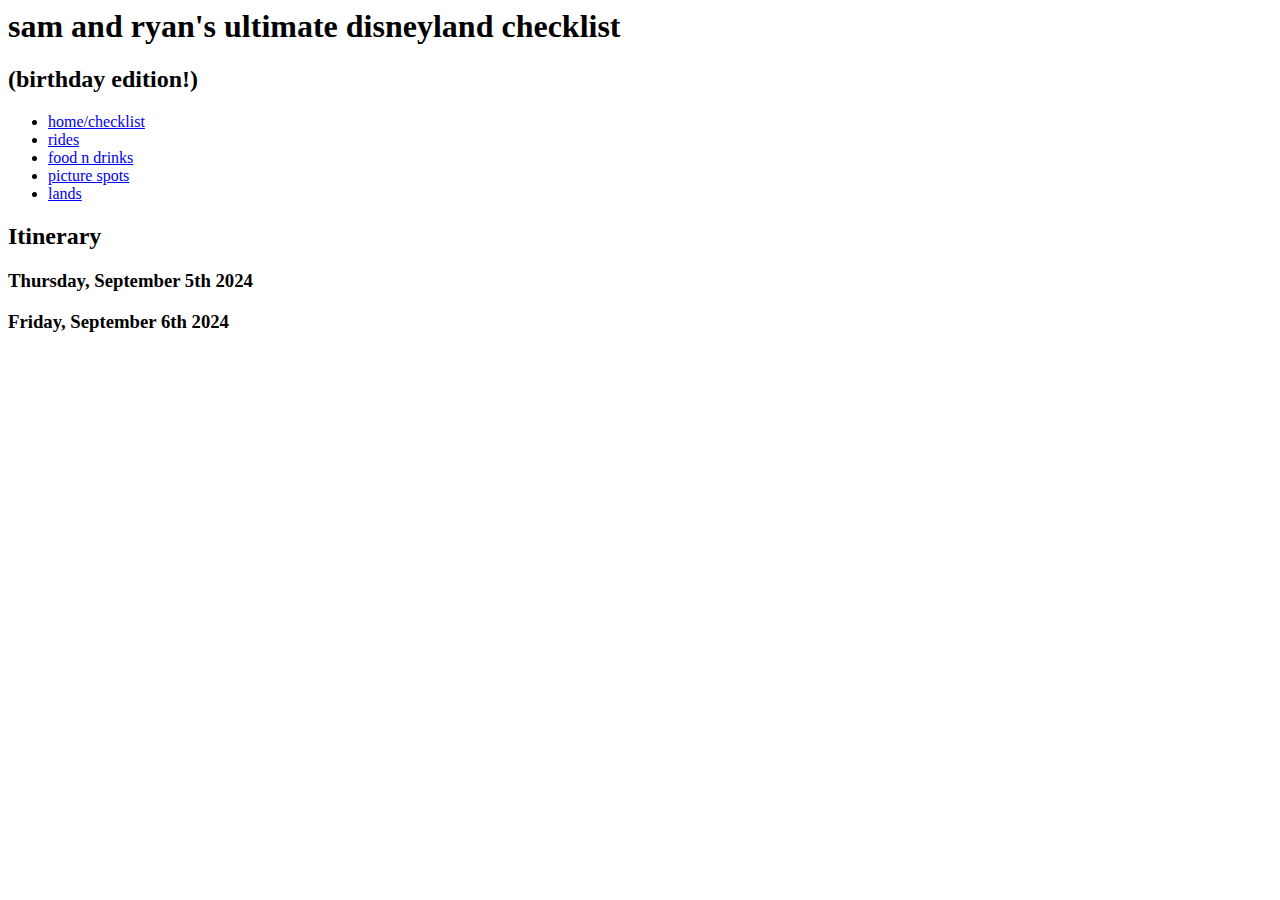
==== index.html @ 919af16d "updated for bday" ====
<head>
    <title>sam and ryan's disneyland trip!</title>
    <link rel="stylesheet" href="styles.css">
    <meta charset="UTF-8"/>
    <meta name="viewport" content="device-width, initial-scale=1.0"/>
</head>
<body>
    <header>
        <h1>sam and ryan's ultimate disneyland checklist</h1>
        <h2>(birthday edition!)</h2>
    </header>
    <nav>
        <ul>
            <li><a href="index.html">home/checklist<a></li>
            <li><a href="rides.html">rides</a></li>
            <li><a href="foodndrinks.html">food n drinks</a></li>
            <li><a href="photospots.html">picture spots</a></li>
            <li><a href="lands.html">lands</a></li>
        </ul>
    </nav>
    <main>
        <h2>Itinerary</h2>
        <h3>Thursday, September 5th 2024</h3>
        <h3>Friday, September 6th 2024</h3>
    </main>
</body>
---- styles.css ----
label {
    display: inline-flex;
}
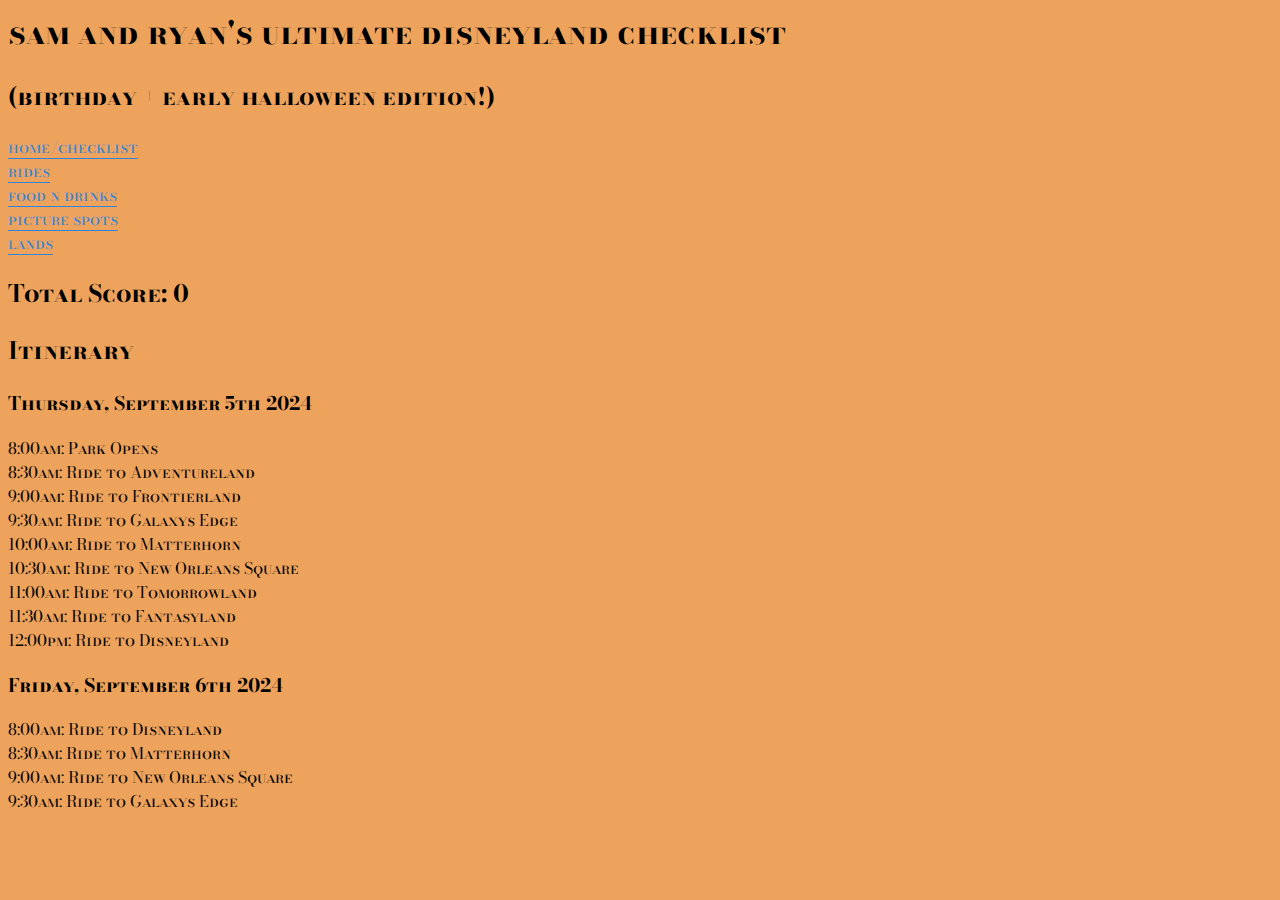
==== commit 10641e2d: "updates" ====
--- a/index.html
+++ b/index.html
@@ -1,13 +1,17 @@
 <head>
     <title>sam and ryan's disneyland trip!</title>
+    <link rel="preconnect" href="https://fonts.googleapis.com">
+    <link rel="preconnect" href="https://fonts.gstatic.com" crossorigin>
+    <link href="https://fonts.googleapis.com/css2?family=Bodoni+Moda+SC:ital,opsz,wght@0,6..96,400..900;1,6..96,400..900&display=swap" rel="stylesheet">
     <link rel="stylesheet" href="styles.css">
     <meta charset="UTF-8"/>
     <meta name="viewport" content="device-width, initial-scale=1.0"/>
-</head>
-<body>
+    <script src="script.js"></script>
+  </head>
+  <body>
     <header>
         <h1>sam and ryan's ultimate disneyland checklist</h1>
-        <h2>(birthday edition!)</h2>
+        <h2>(birthday + early halloween edition!)</h2>
     </header>
     <nav>
         <ul>
@@ -19,8 +23,26 @@
         </ul>
     </nav>
     <main>
+        <h2>Total Score: <span id="scoreDisplay">0</span></h2>
         <h2>Itinerary</h2>
         <h3>Thursday, September 5th 2024</h3>
+        <ul>
+            <li>8:00am: Park Opens</li>
+            <li>8:30am: Ride to Adventureland</li>
+            <li>9:00am: Ride to Frontierland</li>
+            <li>9:30am: Ride to Galaxys Edge</li>
+            <li>10:00am: Ride to Matterhorn</li>
+            <li>10:30am: Ride to New Orleans Square</li>
+            <li>11:00am: Ride to Tomorrowland</li>
+            <li>11:30am: Ride to Fantasyland</li>
+            <li>12:00pm: Ride to Disneyland</li>
+        </ul>
         <h3>Friday, September 6th 2024</h3>
+        <ul>
+            <li>8:00am: Ride to Disneyland</li>
+            <li>8:30am: Ride to Matterhorn</li>
+            <li>9:00am: Ride to New Orleans Square</li>
+            <li>9:30am: Ride to Galaxys Edge</li>
+        </ul>
     </main>
-</body>+  </body>--- a/styles.css
+++ b/styles.css
@@ -1,3 +1,87 @@
-label {
-    display: inline-flex;
-}+html {
+    height: 100%;
+    width: 100%;
+    -webkit-text-size-adjust: none; /* for iOS Safari */
+    text-size-adjust: none; /* for other mobile browsers */
+  }
+  
+  body {
+      font-family: 'Bodoni Moda SC', serif;
+      background-color: #eea35d;
+  }
+  
+  *,
+  *::before,
+  *::after {
+      box-sizing: border-box;
+      font-family: 'Bodoni Moda SC', serif;
+  }
+  
+  img {
+      display: block;
+      max-width: 100%;
+  }
+  
+  header {
+      font-family: 'Bodoni Moda SC', serif;
+  }
+  
+  button {
+      color: #fbf9f9;
+      background-color: #0c0703;
+  }
+  
+  button:hover {
+      background-color: #e4111c;
+  }
+  
+  label {
+    font-family: 'Bodoni Moda SC', serif;
+    font-size: 18px;
+    color: #333;
+  }
+  
+  
+  menu:not(article menu),
+  ol:not(article ol),
+  ul:not(article ul) {
+      list-style: none;
+  }
+  
+  menu,
+  ol,
+  ul {
+      padding-left: 0;
+  }
+  
+  article ol,
+  article ul {
+      list-style-position: inside;
+  }
+  
+  a {
+      text-underline-position: under;
+      text-decoration-thickness: 8;
+      color: #3184ddff;
+  }
+  
+  a:hover {
+      color: #cc1eccee;
+  }
+  
+  
+  @media (prefers-reduced-motion: no-preference) {
+    html {
+          scroll-behavior: smooth;
+    }
+  }
+  
+  label,
+  button,
+  select,
+  summary,
+  [type=radio],
+  [type=submit],
+  [type=checkbox] {
+      cursor: pointer;
+  }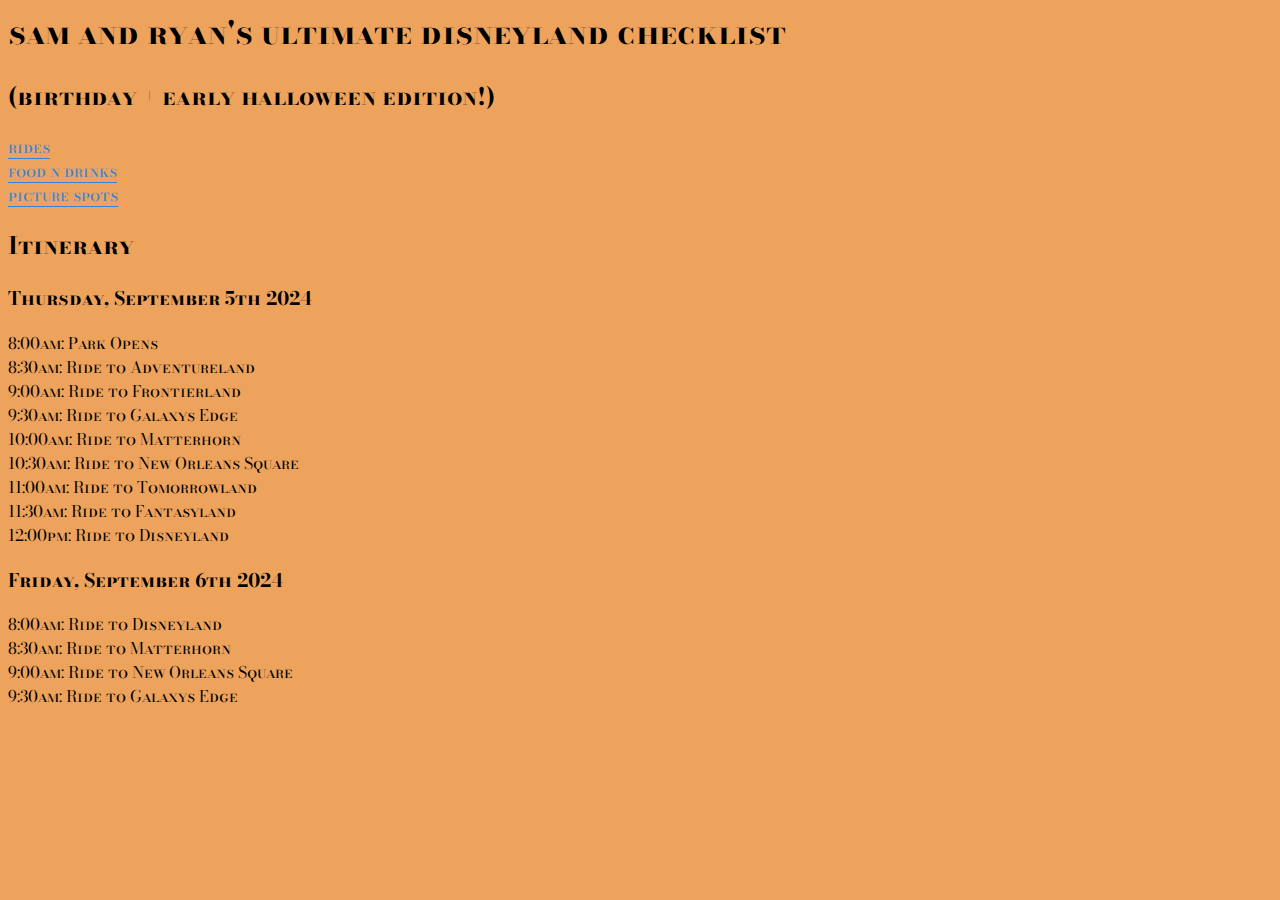
==== commit d8147e34: "version 1.0.0" ====
--- a/index.html
+++ b/index.html
@@ -15,15 +15,12 @@
     </header>
     <nav>
         <ul>
-            <li><a href="index.html">home/checklist<a></li>
             <li><a href="rides.html">rides</a></li>
             <li><a href="foodndrinks.html">food n drinks</a></li>
             <li><a href="photospots.html">picture spots</a></li>
-            <li><a href="lands.html">lands</a></li>
         </ul>
     </nav>
     <main>
-        <h2>Total Score: <span id="scoreDisplay">0</span></h2>
         <h2>Itinerary</h2>
         <h3>Thursday, September 5th 2024</h3>
         <ul>
